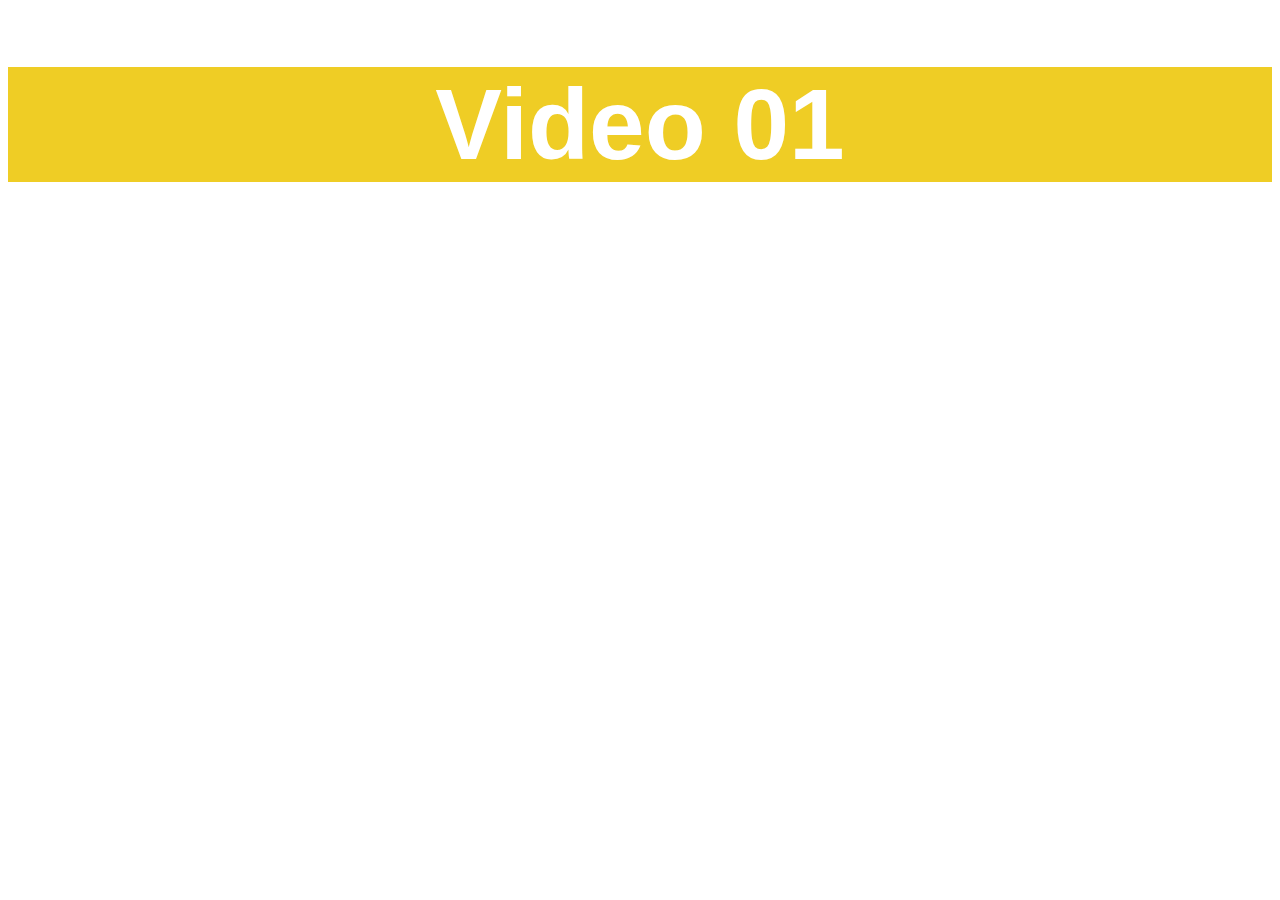
==== video01.html @ dba8f310 "my fourth commit" ====
<!DOCTYPE html>
<html>

<head>
    <meta charset="utf-8">
    <title>Video 01</title>

    <link href="https://fonts.googleapis.com/css?family=Abril+Fatface|Open+Sans" rel="stylesheet">

    <link rel="stylesheet" href="styles/main.css">
    <link rel="stylesheet" href="styles/typo.css">

</head>

<body>

<h1>Video 01</h1>

<video src="rabbit320.webm" control>
  <p>Your browser doesn't support HTML5 video. Here is a <a href="ra
</video>

<a href="video01.html"> Click here to go to first video</a>

</body>

</html>
---- styles/main.css ----
.sauf_index {
  color: #fff;
  background-color: #000;
}
.movie {
  text-align: center;
}
.danse {
  text-align: center;
}

#nav{
  list-style:none;
  text-align:center;
}
.nav{
  float: left;
  display: inline-block;
}
.nav a{
  text-decoration: none;
  color: white;
  margin-left: 20px;
  display: block;
  padding: 1em;
}
.nav p{
  text-decoration: none;
  color: white;
  margin-left: 20px;
  display: block;
  padding: 1em;
}

header {
  overflow: hidden;
  background-color: #EFCD25;
}

#colors {
  display: flex;
  flex-wrap: wrap;
  justify-content: center;
  text-align: center;
  text-transform: uppercase;
  font-size: 2em;

}

#colors li {
  height: 150px;
  width: 150px;
  border-radius: 8px;
  color: #fff;
  display: flex;
  align-items: center;
  justify-content: center;
  font-size: 8px;
  }

  #color-1 {

    background-color: #F4B82A;

  }

  #color-2 {

    background-color: #4D3600;

  }

  #color-3 {

    background-color: #FFE81C;

  }

  #color-4 {

    background-color: grey;

  }

  #color-5 {

    background-color: #FED400;

  }


    #color-6 {

      background-color: black;

    }
    ol {
      list-style-type: none;
      display: flex;
      flex-wrap: wrap;
      justify-content: center;
    }

    ol li {
      border : 1px solid #000;
      width : 160px;
      margin : 6px;
    }

    li img {
      width : 100%;
    }
---- styles/typo.css ----
h1 {
  font-family: 'Pattaya', sans-serif;
  font-weight: 400px;
  font-size: 100px;
  color: #fff;
  text-align: center;
  background-color: #EFCD25;
  background-size: auto;
}

h2 {
font-family: 'Open Sans', sans-serif;
  font-size: 64px;
}

p.abc {
  max-width: 560px;
  margin-left: auto;
  margin-right: auto;
}
body {
  text-align: justify;
  font-family: 'Open Sans', sans-serif;
  font-weight: 300;
}
img.abeilles {
  text-align: center;
}
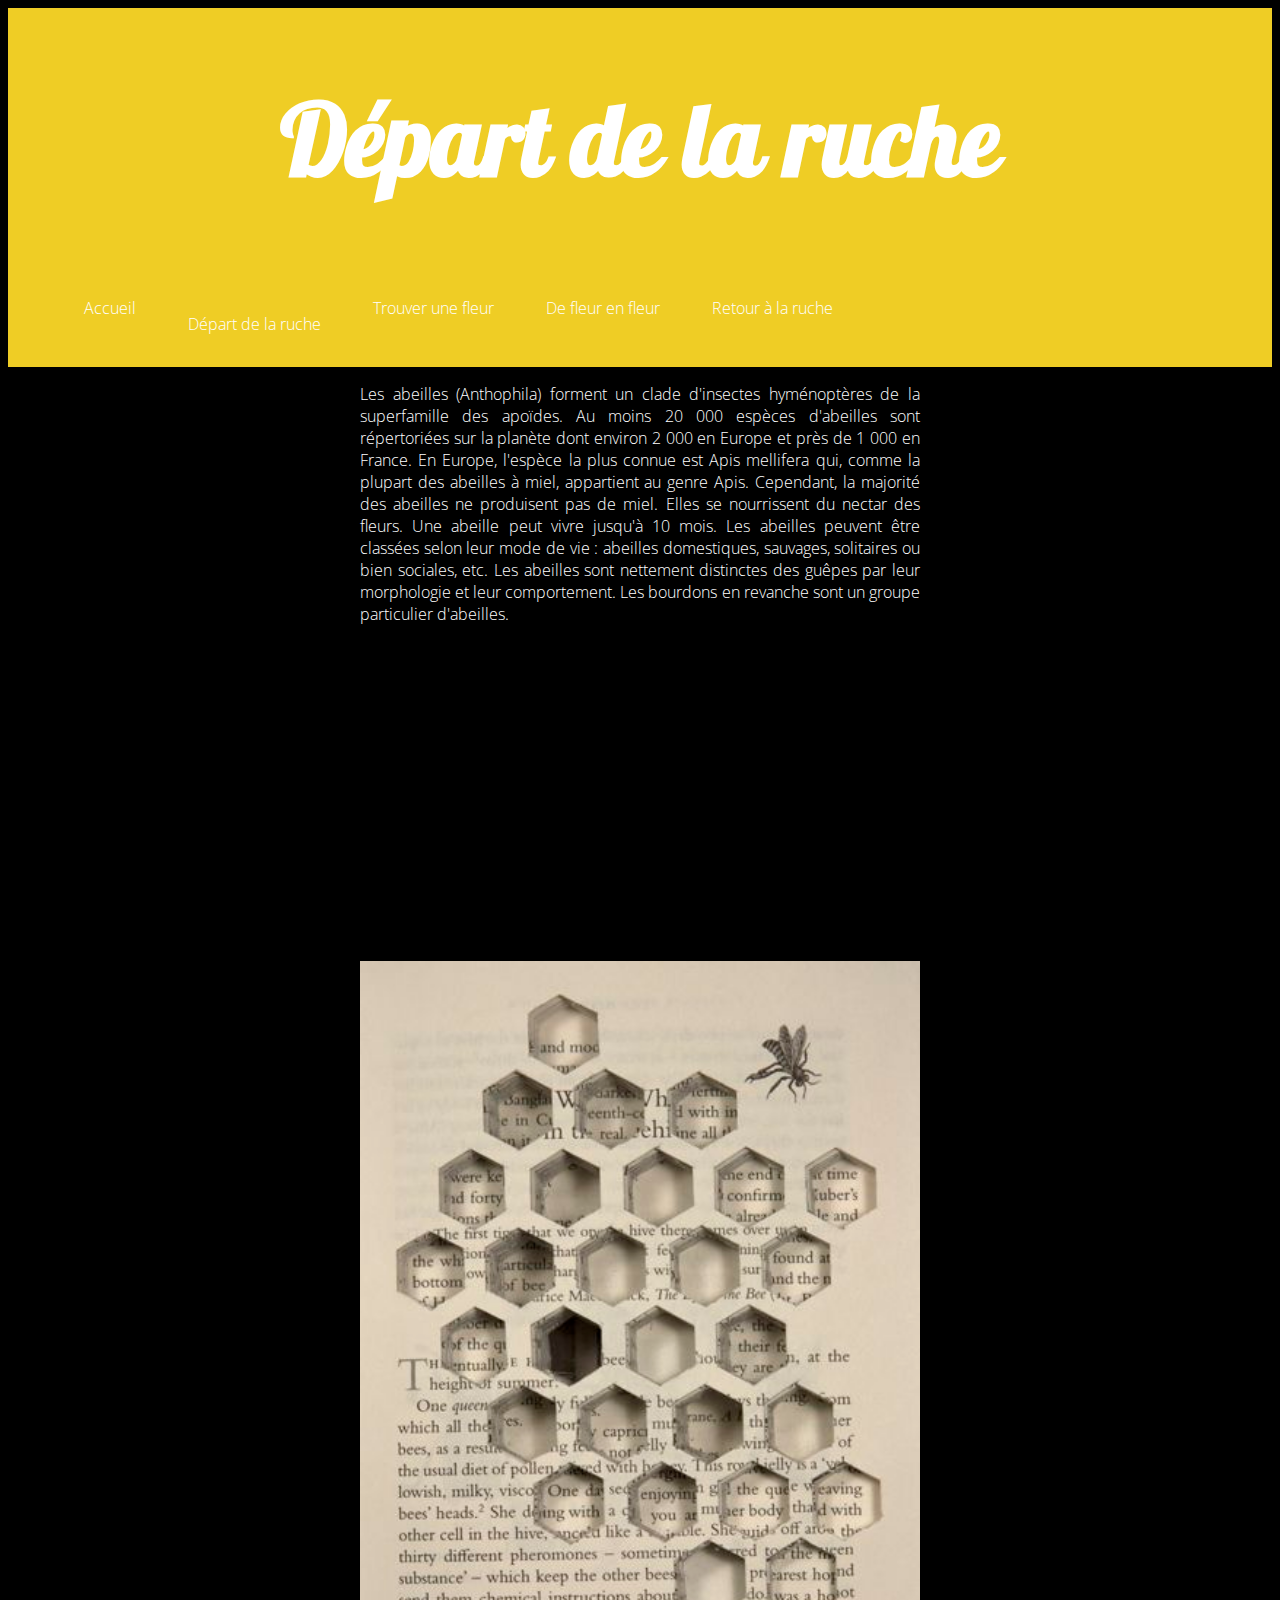
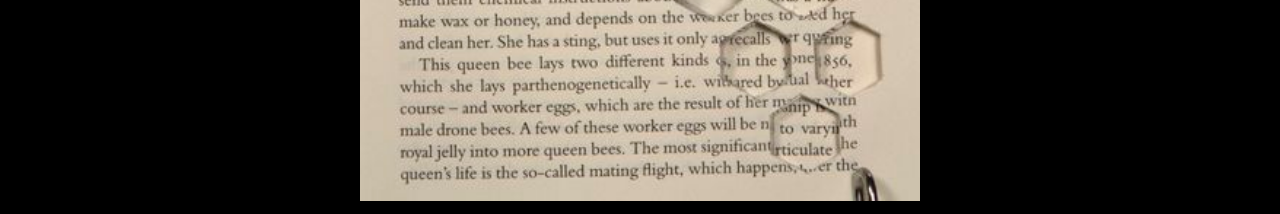
==== commit 406d7d0e: "Nouvelle video.html" ====
--- a/video01.html
+++ b/video01.html
@@ -1,27 +1,46 @@
 <!DOCTYPE html>
 <html>
+<head>
+<meta charset="utf-8">
+<title>Video 01</title>
 
-<head>
-    <meta charset="utf-8">
-    <title>Video 01</title>
+<link href="https://fonts.googleapis.com/css?family=Abril+Fatface|Open+Sans" rel="stylesheet">
 
-    <link href="https://fonts.googleapis.com/css?family=Abril+Fatface|Open+Sans" rel="stylesheet">
+<link rel="stylesheet" href="styles/main.css">
+<link rel="stylesheet" href="styles/typo.css">
 
-    <link rel="stylesheet" href="styles/main.css">
-    <link rel="stylesheet" href="styles/typo.css">
+<link href="https://fonts.googleapis.com/css?family=Pattaya|" rel="stylesheet">
 
 </head>
+<body class="sauf_index">
 
-<body>
+<header>
+  <h1>Départ de la ruche</h1>
+  <nav>
+    <ul id="nav">
+      <li class="nav"><a href="./index.html">Accueil</a>
+      <li class="nav"><p>Départ de la ruche</p>
+      <li class="nav"><a href="./video02.html">Trouver une fleur</a>
+      <li class="nav"><a href="./video03.html">De fleur en fleur</a>
+      <li class="nav"><a href="./video04.html">Retour à la ruche</a>
+    </ul>
+  </nav>
+</header>
 
-<h1>Video 01</h1>
+<p class="abc">Les abeilles (Anthophila) forment un clade d'insectes hyménoptères de la superfamille des apoïdes. Au moins 20 000 espèces d'abeilles sont répertoriées sur la planète dont environ 2 000 en Europe et près de 1 000 en France. En Europe, l'espèce la plus connue est Apis mellifera qui, comme la plupart des abeilles à miel, appartient au genre Apis. Cependant, la majorité des abeilles ne produisent pas de miel. Elles se nourrissent du nectar des fleurs. Une abeille peut vivre jusqu'à 10 mois.
+Les abeilles peuvent être classées selon leur mode de vie : abeilles domestiques, sauvages, solitaires ou bien sociales, etc. Les abeilles sont nettement distinctes des guêpes par leur morphologie et leur comportement. Les bourdons en revanche sont un groupe particulier d'abeilles.</p>
 
-<video src="rabbit320.webm" control>
-  <p>Your browser doesn't support HTML5 video. Here is a <a href="ra
-</video>
+  <div class="movie">
+		<object width="560" height="315">
+			<param name="movie" value="https://www.youtube.com/watch?v=R4iQZe_HGCY"></param>
+			<param name="wmode" value="transparent"></param>
+        <iframe width="560" height="315" src="https://www.youtube.com/embed/R4iQZe_HGCY" frameborder="0" allowfullscreen></iframe>
+		</object>
+  </div>
 
-<a href="video01.html"> Click here to go to first video</a>
+<div class="danse">
+<img src="./images/8db835e5a2253169f7d5e1792944ad04.jpg" width="560"/>
+</div>
 
 </body>
-
 </html>
